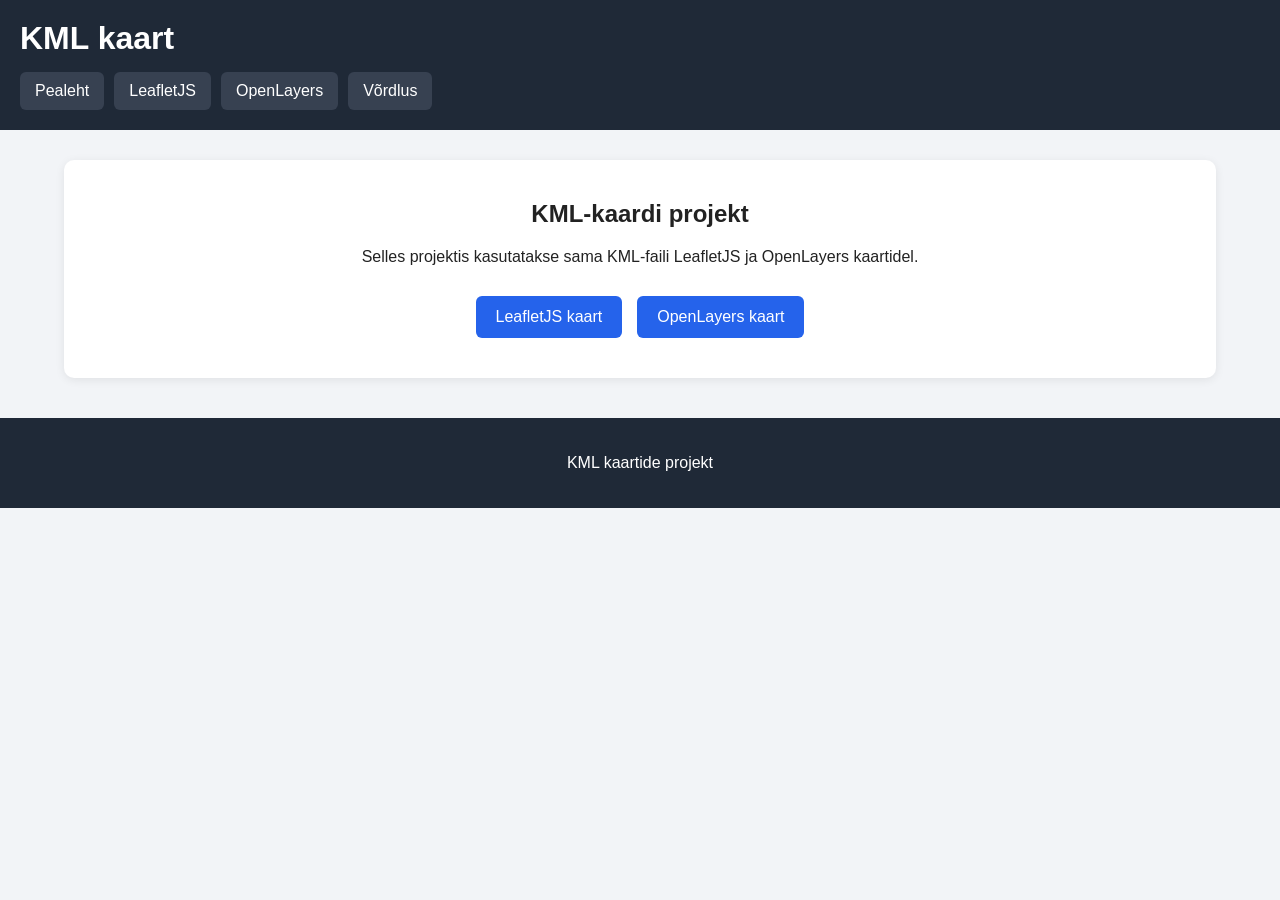
==== index.html @ 77689fc1 "Add files via upload" ====
<!DOCTYPE html>
<html lang="ru">
<head>
  <meta charset="UTF-8">
  <meta name="viewport" content="width=device-width, initial-scale=1.0">
  <title>KML Maps</title>
  <link rel="stylesheet" href="css/style.css">
</head>

<body>

<header>
  <h1>KML kaart</h1>

  <nav>
    <a href="index.html">Pealeht</a>
    <a href="leaflet.html">LeafletJS</a>
    <a href="openlayers.html">OpenLayers</a>
    <a href="comparison.html">Võrdlus</a>
  </nav>
</header>

<main class="container">

  <section class="hero">
    <h2>KML-kaardi projekt</h2>

    <p>
      Selles projektis kasutatakse sama KML-faili
      LeafletJS ja OpenLayers kaartidel.
    </p>

    <div class="buttons">
      <a href="leaflet.html" class="button">
        LeafletJS kaart
      </a>

      <a href="openlayers.html" class="button">
        OpenLayers kaart
      </a>
    </div>
  </section>

</main>

<footer>
  <p>KML kaartide projekt</p>
</footer>

</body>
</html>
---- css/style.css ----
* {
    box-sizing: border-box;
}

body {
    margin: 0;
    font-family: Arial, sans-serif;
    background: #f2f4f7;
    color: #222;
}

header {
    background: #1f2937;
    color: white;
    padding: 20px;
}

header h1 {
    margin: 0 0 15px;
}

nav {
    display: flex;
    gap: 10px;
    flex-wrap: wrap;
}

nav a {
    color: white;
    text-decoration: none;
    background: #374151;
    padding: 10px 15px;
    border-radius: 6px;
}

nav a:hover {
    background: #4b5563;
}

.container {
    width: 90%;
    max-width: 1200px;
    margin: 30px auto;
}

.hero {
    background: white;
    padding: 40px;
    border-radius: 10px;
    text-align: center;
    box-shadow: 0 2px 10px rgba(0, 0, 0, 0.08);
}

.hero h2 {
    margin-top: 0;
}

.buttons {
    margin-top: 30px;
    display: flex;
    justify-content: center;
    gap: 15px;
    flex-wrap: wrap;
}

.button {
    display: inline-block;
    padding: 12px 20px;
    background: #2563eb;
    color: white;
    text-decoration: none;
    border-radius: 6px;
}

.button:hover {
    background: #1d4ed8;
}

.map-container {
    background: white;
    padding: 20px;
    border-radius: 10px;
}

#map,
#openlayers-map {
    width: 100%;
    height: 600px;
    border-radius: 8px;
}

.map-controls {
    margin-bottom: 15px;
    display: flex;
    gap: 10px;
    flex-wrap: wrap;
}

.map-controls button {
    padding: 10px 15px;
    border: none;
    border-radius: 6px;
    background: #2563eb;
    color: white;
    cursor: pointer;
}

.map-controls button:hover {
    background: #1d4ed8;
}

.info {
    background: white;
    padding: 25px;
    margin-bottom: 20px;
    border-radius: 10px;
}

footer {
    margin-top: 40px;
    background: #1f2937;
    color: white;
    text-align: center;
    padding: 20px;
}
#map,
 #openlayers-map {
     width: 100%;
     height: 600px;
     border-radius: 8px;
 }
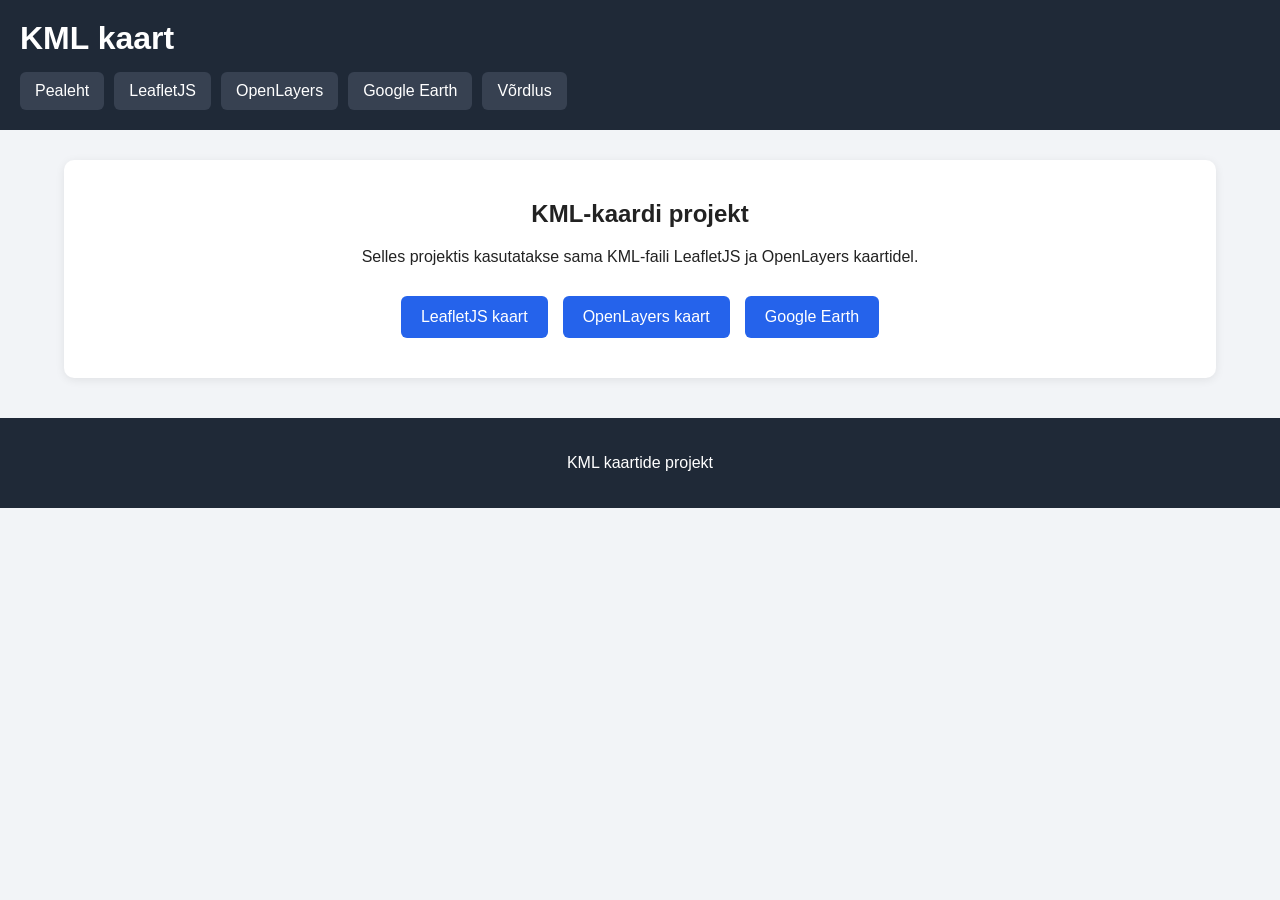
==== commit c72bed69: "[#88779] lisa Google Earthi leht olemasoleva KML-i toega Co-authored-by: Copilot <223556219+Copilot@" ====
--- a/index.html
+++ b/index.html
@@ -16,6 +16,7 @@
     <a href="index.html">Pealeht</a>
     <a href="leaflet.html">LeafletJS</a>
     <a href="openlayers.html">OpenLayers</a>
+    <a href="google-earth.html">Google Earth</a>
     <a href="comparison.html">Võrdlus</a>
   </nav>
 </header>
@@ -38,6 +39,10 @@
       <a href="openlayers.html" class="button">
         OpenLayers kaart
       </a>
+
+      <a href="google-earth.html" class="button">
+        Google Earth
+      </a>
     </div>
   </section>
 
--- a/css/style.css
+++ b/css/style.css
@@ -116,6 +116,29 @@
     border-radius: 10px;
 }
 
+.object-list {
+    display: grid;
+    grid-template-columns: repeat(auto-fit, minmax(220px, 1fr));
+    gap: 15px;
+    margin: 20px 0;
+}
+
+.object-card {
+    padding: 18px;
+    border: 1px solid #e5e7eb;
+    border-radius: 8px;
+    background: #f9fafb;
+}
+
+.object-card h4 {
+    margin: 0 0 8px;
+    color: #1f2937;
+}
+
+.object-card p {
+    margin: 0;
+}
+
 footer {
     margin-top: 40px;
     background: #1f2937;
